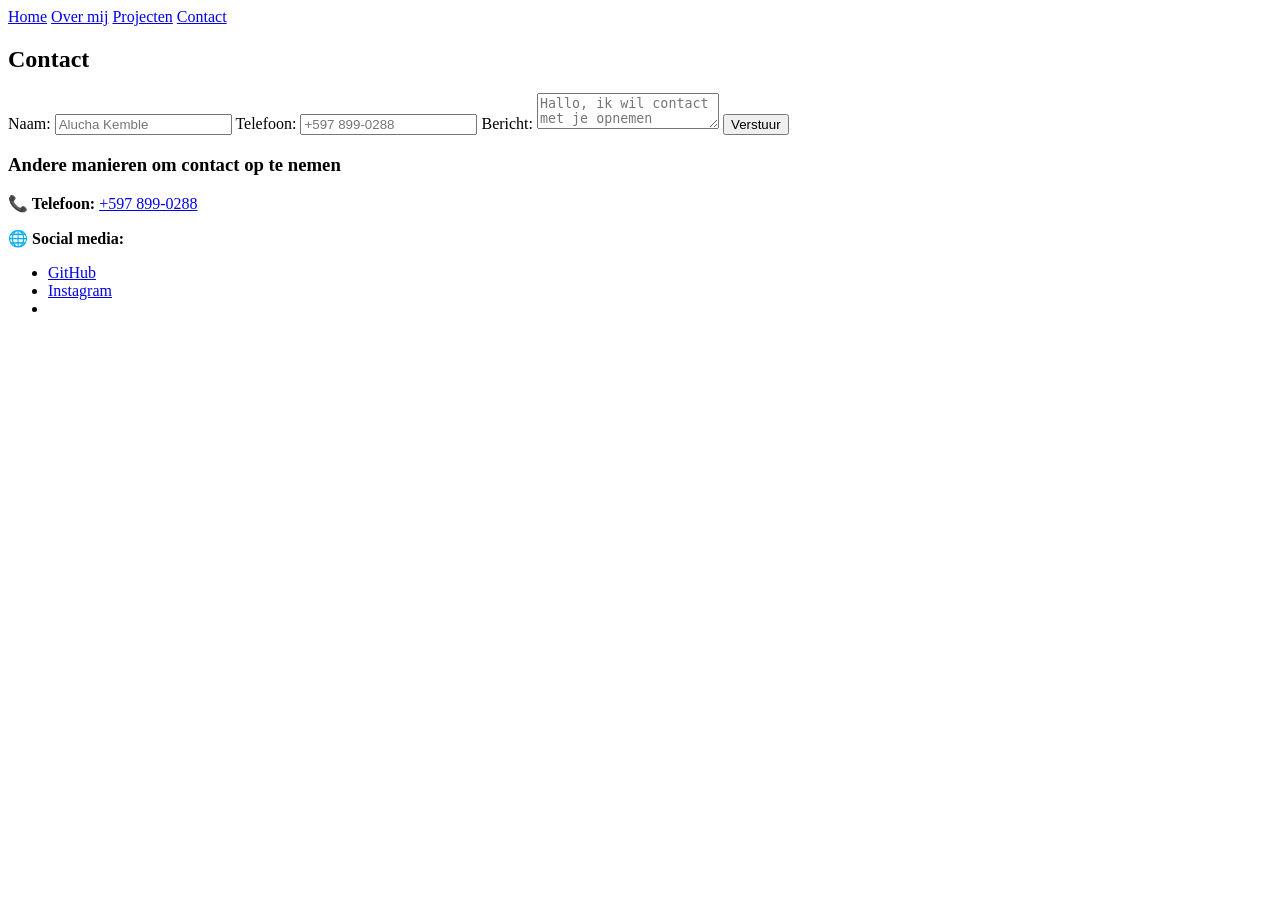
==== contact.html @ c0445b9a "Add files via upload" ====
<!DOCTYPE html>
<html lang="nl">
<head>
  <meta charset="UTF-8">
  <meta name="viewport" content="width=device-width, initial-scale=1.0">
  <title>Contact – Alucha</title>
  <link rel="stylesheet" href="css/main.css">
  <link rel="stylesheet" href="css/contact.css">
</head>

<body>
  <nav>
    <a href="index.html">Home</a>
    <a href="about.html">Over mij</a>
    <a href="work.html">Projecten</a>
    <a href="contact.html">Contact</a>
  </nav>

  <section class="contact">
    <h2>Contact</h2>
    <form action="https://formsubmit.co/kemblealucha06@gmail.com"
     method="POST">
      <label>Naam:</label>
      <input type="text" name="name" placeholder="Alucha Kemble"
       required>

      <label>Telefoon:</label>
      <input type="Telefoon" name="Phone" placeholder="+597 899-0288" required>

      <label>Bericht:</label>
      <textarea name="message" placeholder="Hallo, ik wil contact met je opnemen"></textarea>

      <button type="submit">Verstuur</button>
    </form>
    <div class="extra-contact">
  <h3>Andere manieren om contact op te nemen</h3>

  <p><strong>📞 Telefoon:</strong> 
    <a href="tel:+597899-0288">+597 899-0288</a>
  </p>


  <p><strong>🌐 Social media:</strong></p>
  <ul>
    <li><a href="https://github.com/kemblealucha" target="_blank">GitHub</a></li>
    <li><a href="https://www.instagram.com.slimm.giselle" target blank>Instagram
    </a><li></li>
  </ul>
</div>
  </section>
</body>
</html>
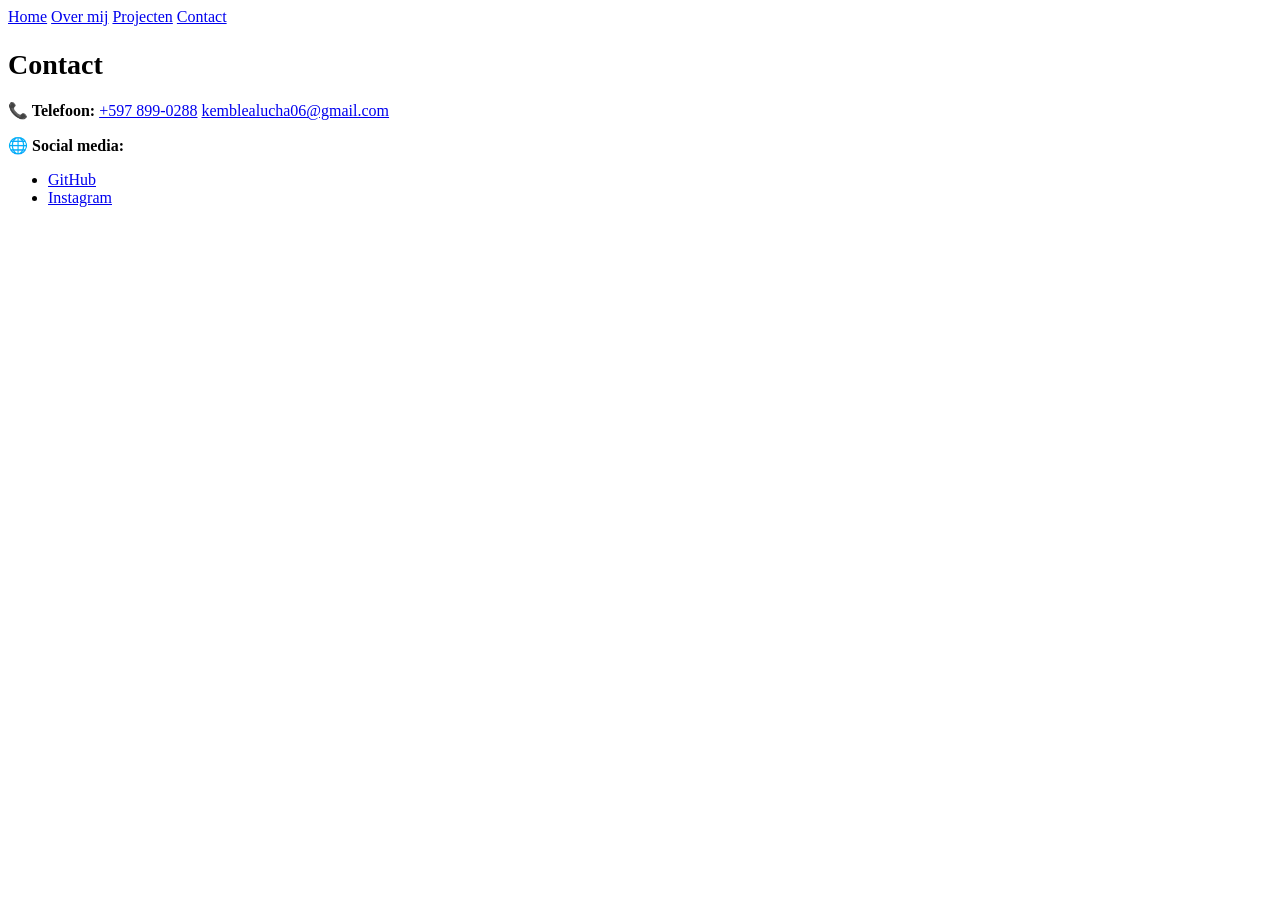
==== commit 1cd1d2d9: "Fix email link format in contact.html" ====
--- a/contact.html
+++ b/contact.html
@@ -1,52 +1,37 @@
-<!DOCTYPE html>
-<html lang="nl">
-<head>
-  <meta charset="UTF-8">
-  <meta name="viewport" content="width=device-width, initial-scale=1.0">
-  <title>Contact – Alucha</title>
-  <link rel="stylesheet" href="css/main.css">
-  <link rel="stylesheet" href="css/contact.css">
-</head>
-
-<body>
-  <nav>
-    <a href="index.html">Home</a>
-    <a href="about.html">Over mij</a>
-    <a href="work.html">Projecten</a>
-    <a href="contact.html">Contact</a>
-  </nav>
-
-  <section class="contact">
-    <h2>Contact</h2>
-    <form action="https://formsubmit.co/kemblealucha06@gmail.com"
-     method="POST">
-      <label>Naam:</label>
-      <input type="text" name="name" placeholder="Alucha Kemble"
-       required>
-
-      <label>Telefoon:</label>
-      <input type="Telefoon" name="Phone" placeholder="+597 899-0288" required>
-
-      <label>Bericht:</label>
-      <textarea name="message" placeholder="Hallo, ik wil contact met je opnemen"></textarea>
-
-      <button type="submit">Verstuur</button>
-    </form>
-    <div class="extra-contact">
-  <h3>Andere manieren om contact op te nemen</h3>
-
-  <p><strong>📞 Telefoon:</strong> 
-    <a href="tel:+597899-0288">+597 899-0288</a>
-  </p>
-
-
-  <p><strong>🌐 Social media:</strong></p>
-  <ul>
-    <li><a href="https://github.com/kemblealucha" target="_blank">GitHub</a></li>
-    <li><a href="https://www.instagram.com.slimm.giselle" target blank>Instagram
-    </a><li></li>
-  </ul>
-</div>
-  </section>
-</body>
-</html>+<!DOCTYPE html>
+<html lang="en">
+<head>
+  <meta charset="UTF-8">
+  <meta name="viewport" content="width=device-width, initial-scale=1.0">
+  <title>Contact – Alucha</title>
+  <link rel="stylesheet" href="css/main.css">
+  <link rel="stylesheet" href="css/contact.css">
+</head>
+
+<body>
+  <nav>
+    <a href="index.html">Home</a>
+    <a href="about.html">Over mij</a>
+    <a href="work.html">Projecten</a>
+    <a href="contact.html">Contact</a>
+  </nav>
+
+  <section class="contact">
+    <h2>Contact</h2>
+
+    <p><strong>📞 Telefoon:</strong> 
+      <a href="tel:+597899-0288">+597 899-0288</a>
+      <a href="E-mail:kemblealucha06@gmail.com">kemblealucha06@gmail.com</a>
+      
+    </p>
+
+    <p><strong>🌐 Social media:</strong></p>
+    <ul>
+      <li><a href="https://github.com/kemblealucha" target="_blank">GitHub</a></li>
+      <li><a href="https://www.instagram.com/slimm.giselle/" target="_blank">Instagram</a></li>
+    </ul>
+  </section>
+
+  <script src="js/main.js"></script>
+</body>
+</html>
--- a/css/contact.css
+++ b/css/contact.css
@@ -0,0 +1,36 @@
+.contact h2 {
+    font-size: 28px;
+    margin-bottom: 20px;
+}
+
+form {
+    display: flex;
+    flex-direction: column;
+}
+
+label {
+    margin-top:10px;
+    font-weight: bold;
+}
+
+input, textarea {
+    padding: 10px;
+    margin-top: 5px;
+    border: 1px solid #c8a27a;
+    border-radius: 5px;
+}
+
+button {
+    margin-top: 20px;
+    padding: 12px;
+    background: #00aacc;
+    color: white;
+    border: none;
+    border-radius: 5px;
+    font-size: 16px;
+}
+
+button:hover {
+    background: #8b623f;
+}
+
